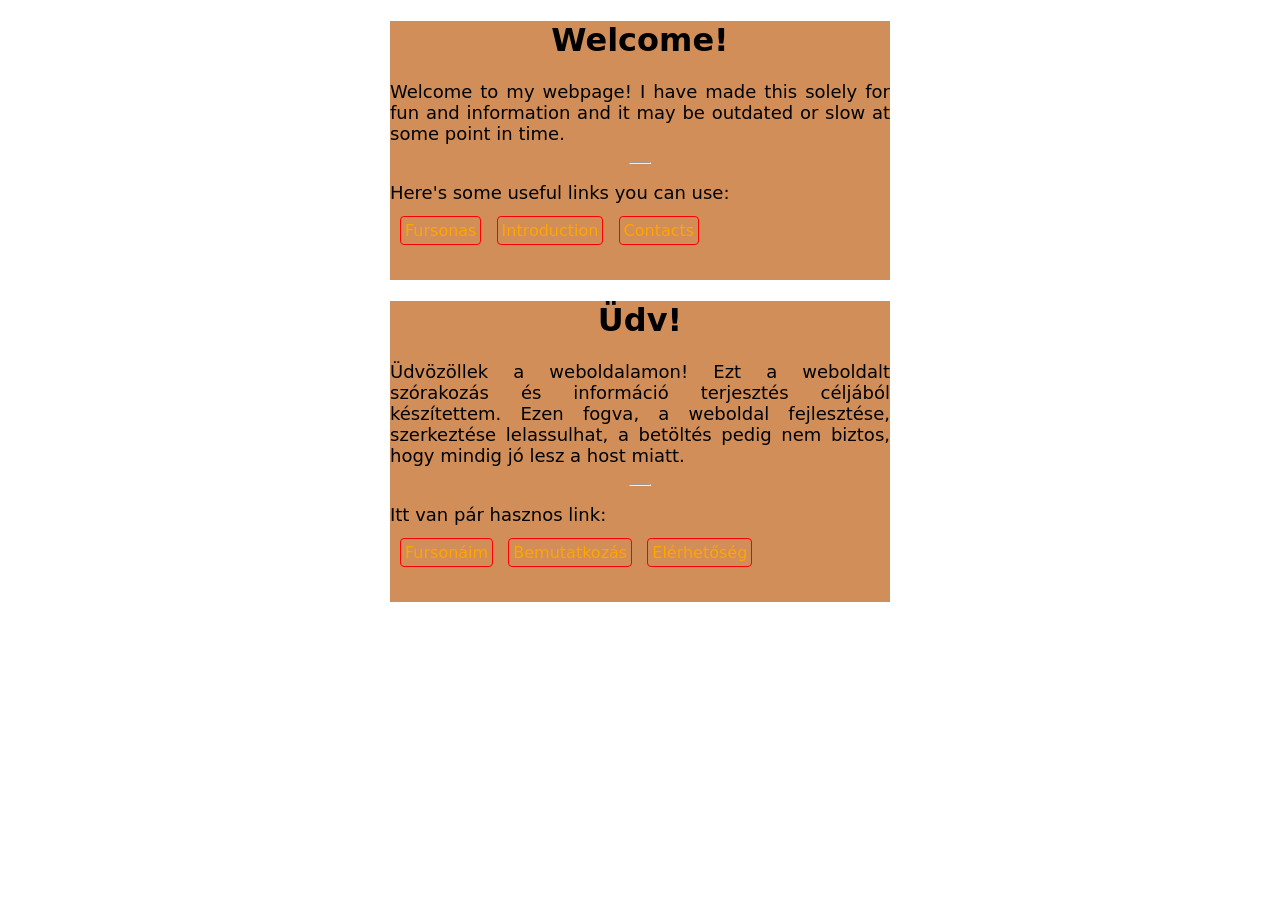
==== index.html @ 3a14f9a3 "Added Hungarian translation (hopefully)" ====
<!DOCTYPE html>
<html lang="en">
    <head>
        <meta charset="utf-8">
        <link rel="stylesheet" href="main.css">
        <title>FurZoneFox</title>
    </head>
    <body>
        <div id="page">
            <h1>Welcome!</h1>
            <p>Welcome to my webpage! I have made this solely for fun and information and it may be outdated or slow at some point in time.</p>
            <hr class="divider">
            <p>Here's some useful links you can use:</p>
            <span><a href="./fursona" role="button">Fursonas</a></span>
            <span><a href="./introduction" role="button">Introduction</a></span>
            <span><a href="./contacts" role="button">Contacts</a></span>
        </div>
    </body>
</html>
<html lang="hu">
    <head>
        <meta charset="utf-8">
        <link rel="stylesheet" href="main.css">
        <title>FurZoneFox</title>
    </head>
    <body>
        <div id="page">
            <h1>Üdv!</h1>
            <p>Üdvözöllek a weboldalamon! Ezt a weboldalt szórakozás és információ terjesztés céljából készítettem. Ezen fogva, a weboldal fejlesztése, szerkeztése lelassulhat, a betöltés pedig nem biztos, hogy mindig jó lesz a host miatt.</p>
            <hr class="divider">
            <p>Itt van pár hasznos link:</p>
            <span><a href="./fursona" role="button">Fursonáim</a></span>
            <span><a href="./introduction" role="button">Bemutatkozás</a></span>
            <span><a href="./contacts" role="button">Elérhetőség</a></span>
        </div>
    </body>
</html>
---- main.css ----
body {
    font-family: Cambria, Georgia, 'Time New Roman', sans, sans-serif !important;
    background: -moz-radial-gradient(coral, rgba(215, 136, 107, 0.778))
}
h1 {
    text-align: center;
}
a {
    text-decoration: none;
    color: orange;
}
p {
    text-align: justify;
    font-size: 18px;
}
a:hover {
    transition-duration: 1.5s;
    color: orangered;
    text-decoration: underline orangered;
}
a[role="button"] {
    background-size: 50px;
    /* background-color:rgba(255, 226, 80, 0.208); */
    background: -moz-linear-gradient(deg(90), coral, rgba(255, 127, 80, 0.379));
    background-clip: content-box;
    background-attachment: fixed;
    border: 0.5px red solid;
    border-radius: 4px;
    text-box-edge: 3px;
    padding: 4px;
    margin-left: 10px;
    margin-bottom: 10px;
}
#page {
    background-color: rgba(189, 93, 15, 0.695);
    width: 500px;
    margin: 5px auto;
    height:90%;
    padding-bottom: 40px;
}
hr.divider {
    inline-size: 20px;
    margin: 2px auto 5px auto;
}
---- main.css ----
body {
    font-family: Cambria, Georgia, 'Time New Roman', sans, sans-serif !important;
    background: -moz-radial-gradient(coral, rgba(215, 136, 107, 0.778))
}
h1 {
    text-align: center;
}
a {
    text-decoration: none;
    color: orange;
}
p {
    text-align: justify;
    font-size: 18px;
}
a:hover {
    transition-duration: 1.5s;
    color: orangered;
    text-decoration: underline orangered;
}
a[role="button"] {
    background-size: 50px;
    /* background-color:rgba(255, 226, 80, 0.208); */
    background: -moz-linear-gradient(deg(90), coral, rgba(255, 127, 80, 0.379));
    background-clip: content-box;
    background-attachment: fixed;
    border: 0.5px red solid;
    border-radius: 4px;
    text-box-edge: 3px;
    padding: 4px;
    margin-left: 10px;
    margin-bottom: 10px;
}
#page {
    background-color: rgba(189, 93, 15, 0.695);
    width: 500px;
    margin: 5px auto;
    height:90%;
    padding-bottom: 40px;
}
hr.divider {
    inline-size: 20px;
    margin: 2px auto 5px auto;
}
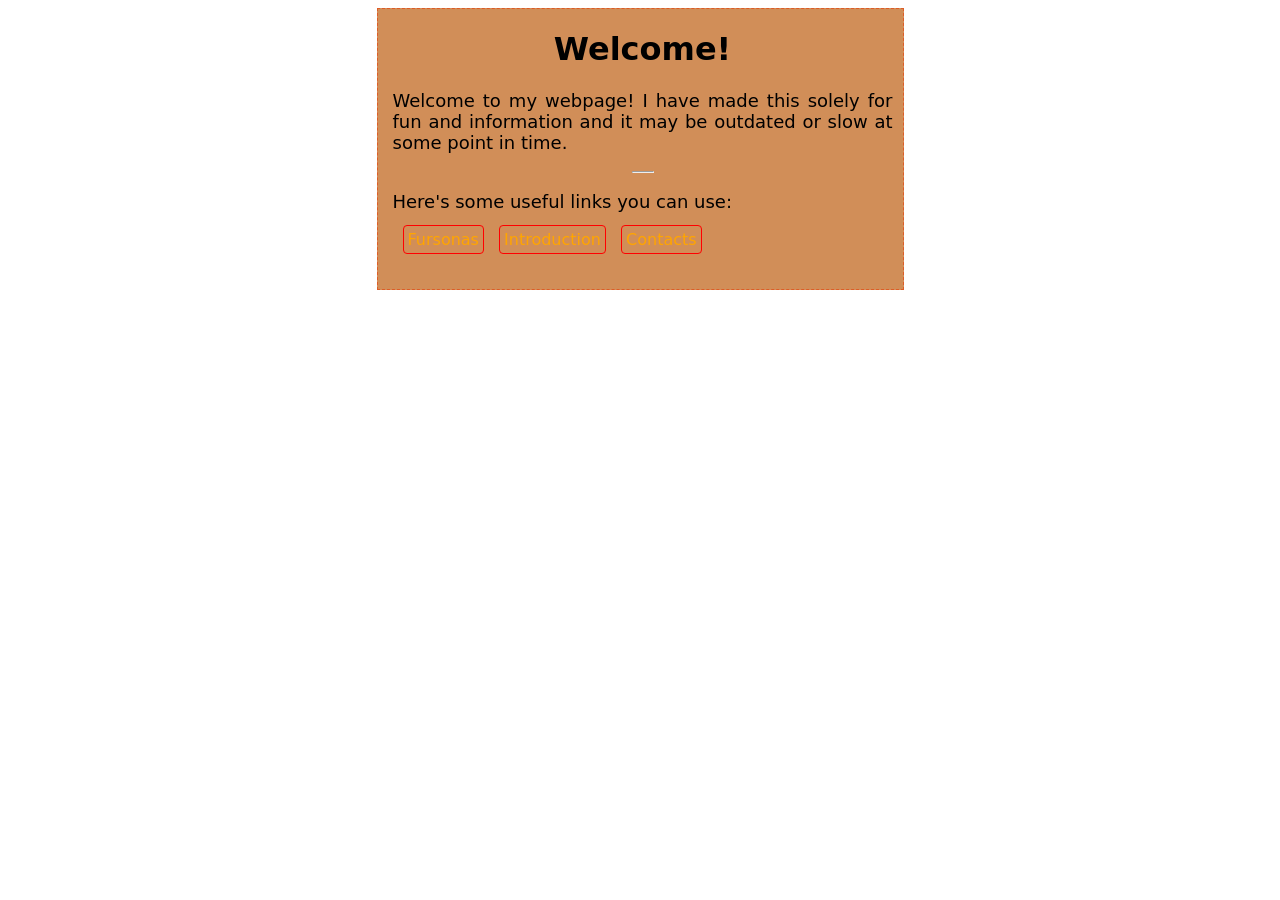
==== commit b82e7624: "Removed Hungarian translation due to appearing for all languages. English will stay the main until f" ====
--- a/index.html
+++ b/index.html
@@ -17,7 +17,7 @@
         </div>
     </body>
 </html>
-<html lang="hu">
+<!-- <html lang="hu">
     <head>
         <meta charset="utf-8">
         <link rel="stylesheet" href="main.css">
@@ -34,4 +34,4 @@
             <span><a href="./contacts" role="button">Elérhetőség</a></span>
         </div>
     </body>
-</html>+</html> -->
--- a/main.css
+++ b/main.css
@@ -37,6 +37,9 @@
     margin: 5px auto;
     height:90%;
     padding-bottom: 40px;
+    padding-left: 15px;
+    padding-right: 10px;
+    border: 1px rgba(224, 86, 32, 0.884) dashed;
 }
 hr.divider {
     inline-size: 20px;
--- a/main.css
+++ b/main.css
@@ -37,6 +37,9 @@
     margin: 5px auto;
     height:90%;
     padding-bottom: 40px;
+    padding-left: 15px;
+    padding-right: 10px;
+    border: 1px rgba(224, 86, 32, 0.884) dashed;
 }
 hr.divider {
     inline-size: 20px;
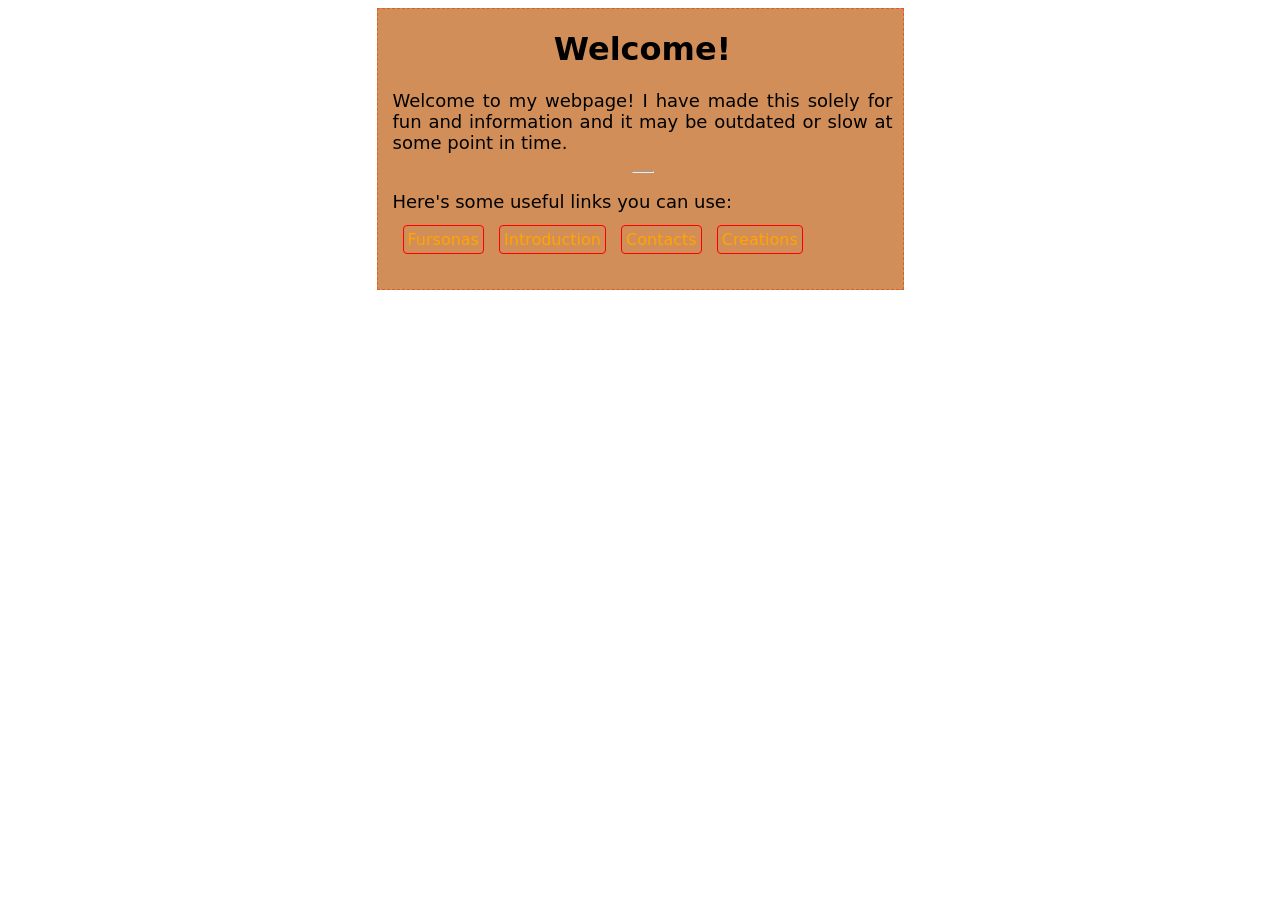
==== commit 7c334691: "Fixes" ====
--- a/index.html
+++ b/index.html
@@ -14,6 +14,7 @@
             <span><a href="./fursona" role="button">Fursonas</a></span>
             <span><a href="./introduction" role="button">Introduction</a></span>
             <span><a href="./contacts" role="button">Contacts</a></span>
+            <span><a href="/creations/index.html" role="button">Creations</a></span>
         </div>
     </body>
 </html>
